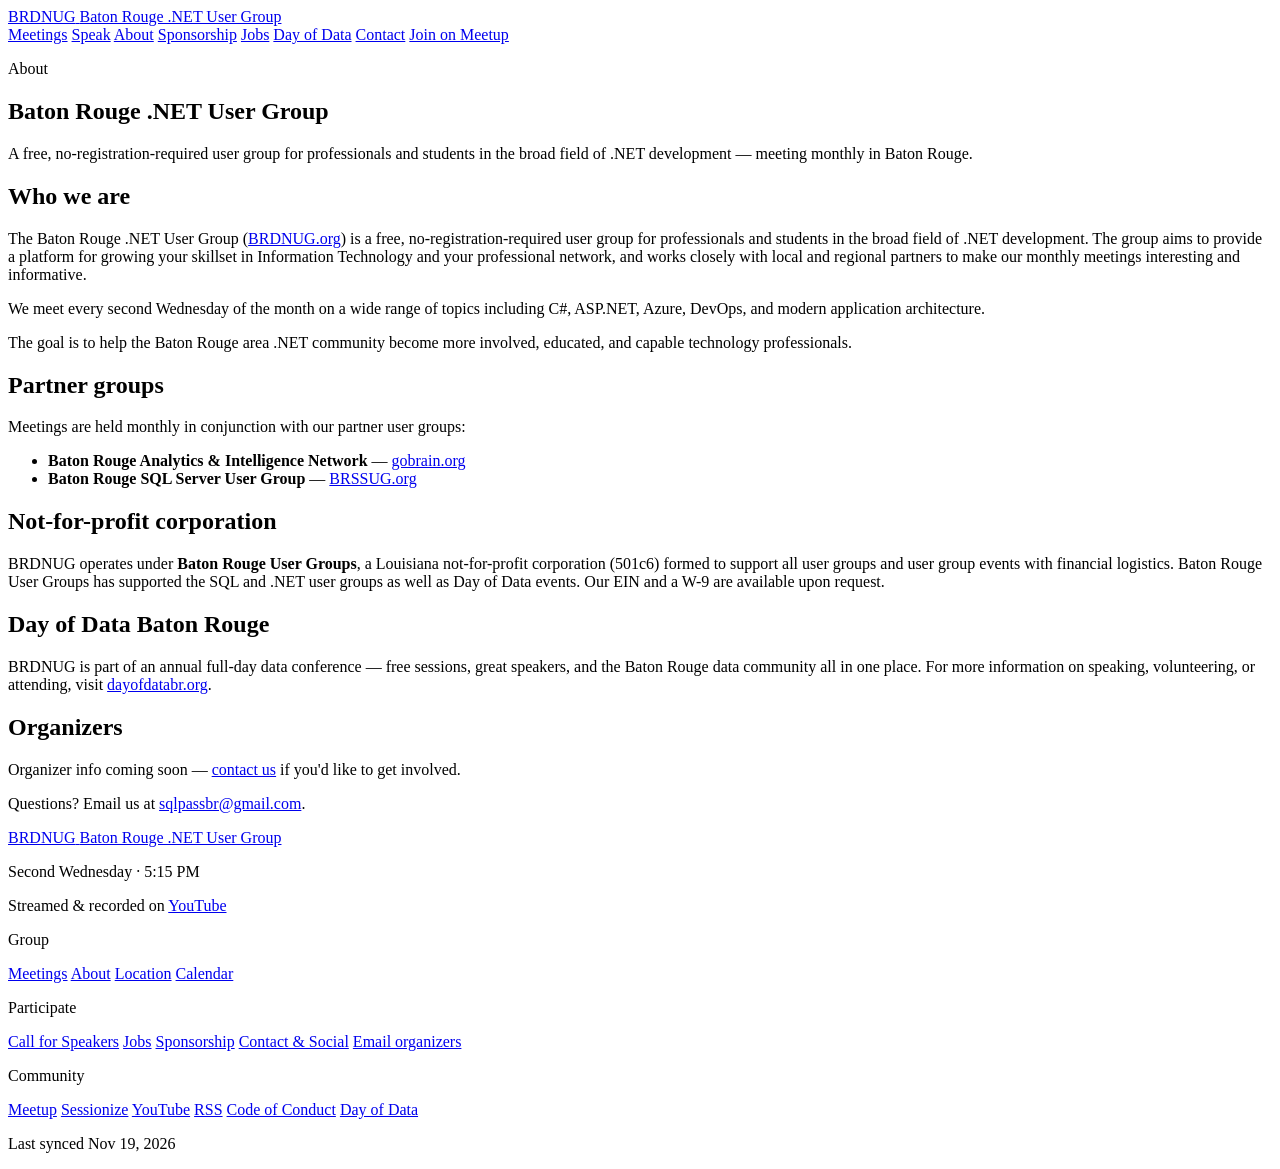
==== about/index.html @ 3384ae9b "deploy: BRUserGroups/brusergroups-site@709fa013e98aed49ff6f9547de3b718a6603e74c" ====
<!DOCTYPE html><html lang="en"> <head><meta charset="utf-8"><meta name="viewport" content="width=device-width, initial-scale=1"><meta name="description" content="BRDNUG is a free, no-registration-required user group for .NET, C#, and Azure developers in Baton Rouge, LA. We meet monthly at Jones Creek Regional Library."><title>BRDNUG | About</title><link rel="preconnect" href="https://fonts.googleapis.com"><link rel="preconnect" href="https://fonts.gstatic.com" crossorigin="anonymous"><link href="https://fonts.googleapis.com/css2?family=Fraunces:ital,opsz,wght@0,9..144,400;0,9..144,500;0,9..144,600;0,9..144,700;1,9..144,400&family=IBM+Plex+Mono:wght@400;500&family=IBM+Plex+Sans:ital,wght@0,300;0,400;0,600;0,700;1,400&display=swap" rel="stylesheet"><link rel="alternate" type="application/rss+xml" title="BRDNUG meetings" href="/brdnug-pages/rss.xml"><meta property="og:title" content="BRDNUG | About"><meta property="og:description" content="BRDNUG is a free, no-registration-required user group for .NET, C#, and Azure developers in Baton Rouge, LA. We meet monthly at Jones Creek Regional Library."><meta property="og:url" content="https://brusergroups.github.io/brdnug-pages/about/"><meta property="og:type" content="website"><meta name="twitter:card" content="summary"><link rel="stylesheet" href="/brdnug-pages/_astro/about.Bk6ZAVnI.css"></head> <body> <div class="page-shell"> <header class="site-header"> <a class="brand" href="/brdnug-pages/">  <span class="brand-abbr">BRDNUG</span> <span class="brand-full">Baton Rouge .NET User Group</span>  </a> <nav class="site-nav" aria-label="Primary"> <a href="/brdnug-pages/meetings/">Meetings</a> <a href="/brdnug-pages/call-for-speakers/">Speak</a> <a href="/brdnug-pages/about/">About</a> <a href="/brdnug-pages/sponsorship/">Sponsorship</a> <a href="/brdnug-pages/jobs/">Jobs</a> <a href="https://www.dayofdatabr.org/" target="_blank" rel="noreferrer">Day of Data</a> <a href="/brdnug-pages/contact/">Contact</a> <a class="nav-cta" href="https://www.meetup.com/baton-rouge-net-and-sql-server-user-groups/" target="_blank" rel="noreferrer">Join on Meetup</a> </nav> </header> <main>   <section class="hero"> <div class="hero-copy"> <p class="eyebrow">About</p> <h1>Baton Rouge .NET User Group</h1> <p>
A free, no-registration-required user group for professionals and students
        in the broad field of .NET development — meeting monthly in Baton Rouge.
</p> </div> </section> <section class="panel prose-panel"> <h2>Who we are</h2> <p>
The Baton Rouge .NET User Group (<a href="http://brdnug.org">BRDNUG.org</a>) is a free,
      no-registration-required user group for professionals and students in the broad field of .NET
      development. The group aims to provide a platform for growing your skillset in Information
      Technology and your professional network, and works closely with local and regional partners
      to make our monthly meetings interesting and informative.
</p> <p>
We meet every second Wednesday of the month on a wide range of topics including C#, ASP.NET,
      Azure, DevOps, and modern application architecture.
</p> <p>
The goal is to help the Baton Rouge area .NET community become more involved, educated, and
      capable technology professionals.
</p> <h2>Partner groups</h2> <p>
Meetings are held monthly in conjunction with our partner user groups:
</p> <ul> <li><strong>Baton Rouge Analytics & Intelligence Network</strong> — <a href="https://gobrain.org" target="_blank" rel="noreferrer">gobrain.org</a></li> <li><strong>Baton Rouge SQL Server User Group</strong> — <a href="http://brssug.org" target="_blank" rel="noreferrer">BRSSUG.org</a></li> </ul> <h2>Not-for-profit corporation</h2> <p>
BRDNUG operates under <strong>Baton Rouge User Groups</strong>, a Louisiana not-for-profit corporation
      (501c6) formed to support all user groups and user group events with financial logistics. Baton Rouge
      User Groups has supported the SQL and .NET user groups as well as Day of Data
      events. Our EIN and a W-9 are available upon request.
</p> <h2>Day of Data Baton Rouge</h2> <p>
BRDNUG is part of an annual full-day data conference — free sessions, great speakers, and the Baton
      Rouge data community all in one place. For more information on speaking, volunteering, or attending, visit
<a href="https://www.dayofdatabr.org/" target="_blank" rel="noreferrer">dayofdatabr.org</a>.
</p> <h2>Organizers</h2> <p>
Organizer info coming soon — <a href="mailto:sqlpassbr@gmail.com">contact us</a> if you'd like to get involved.
</p> <p>
Questions? Email us at <a href="mailto:sqlpassbr@gmail.com">sqlpassbr@gmail.com</a>.
</p> </section>   </main> <footer class="site-footer"> <div class="footer-brand"> <a class="footer-brand-link" href="/brdnug-pages/">  <span class="footer-brand-name">BRDNUG</span> <span class="footer-brand-full">Baton Rouge .NET User Group</span>  </a> <p class="footer-tagline">Second Wednesday · 5:15 PM</p> <p class="footer-tagline">Streamed &amp; recorded on <a href="https://www.youtube.com/@BRUserGroups" target="_blank" rel="noreferrer" class="footer-link">YouTube</a></p> </div> <nav class="footer-nav" aria-label="Footer"> <div class="footer-col"> <p class="footer-col-title">Group</p> <a href="/brdnug-pages/meetings/">Meetings</a> <a href="/brdnug-pages/about/">About</a> <a href="/brdnug-pages/location/">Location</a> <a href="/brdnug-pages/calendar/">Calendar</a> </div> <div class="footer-col"> <p class="footer-col-title">Participate</p> <a href="/brdnug-pages/call-for-speakers/">Call for Speakers</a> <a href="/brdnug-pages/jobs/">Jobs</a> <a href="/brdnug-pages/sponsorship/">Sponsorship</a> <a href="/brdnug-pages/contact/">Contact &amp; Social</a> <a href="mailto:sqlpassbr@gmail.com">Email organizers</a> </div> <div class="footer-col"> <p class="footer-col-title">Community</p> <a href="https://www.meetup.com/baton-rouge-net-and-sql-server-user-groups/" target="_blank" rel="noreferrer">Meetup</a> <a href="https://sessionize.com/brug" target="_blank" rel="noreferrer">Sessionize</a> <a href="https://www.youtube.com/@BRUserGroups" target="_blank" rel="noreferrer">YouTube</a> <a href="/brdnug-pages/rss.xml">RSS</a> <a href="/brdnug-pages/code-of-conduct/">Code of Conduct</a> <a href="https://www.dayofdatabr.org/" target="_blank" rel="noreferrer">Day of Data</a> </div> </nav> <p class="footer-sync">Last synced Nov 19, 2026</p> </footer> </div> </body></html>
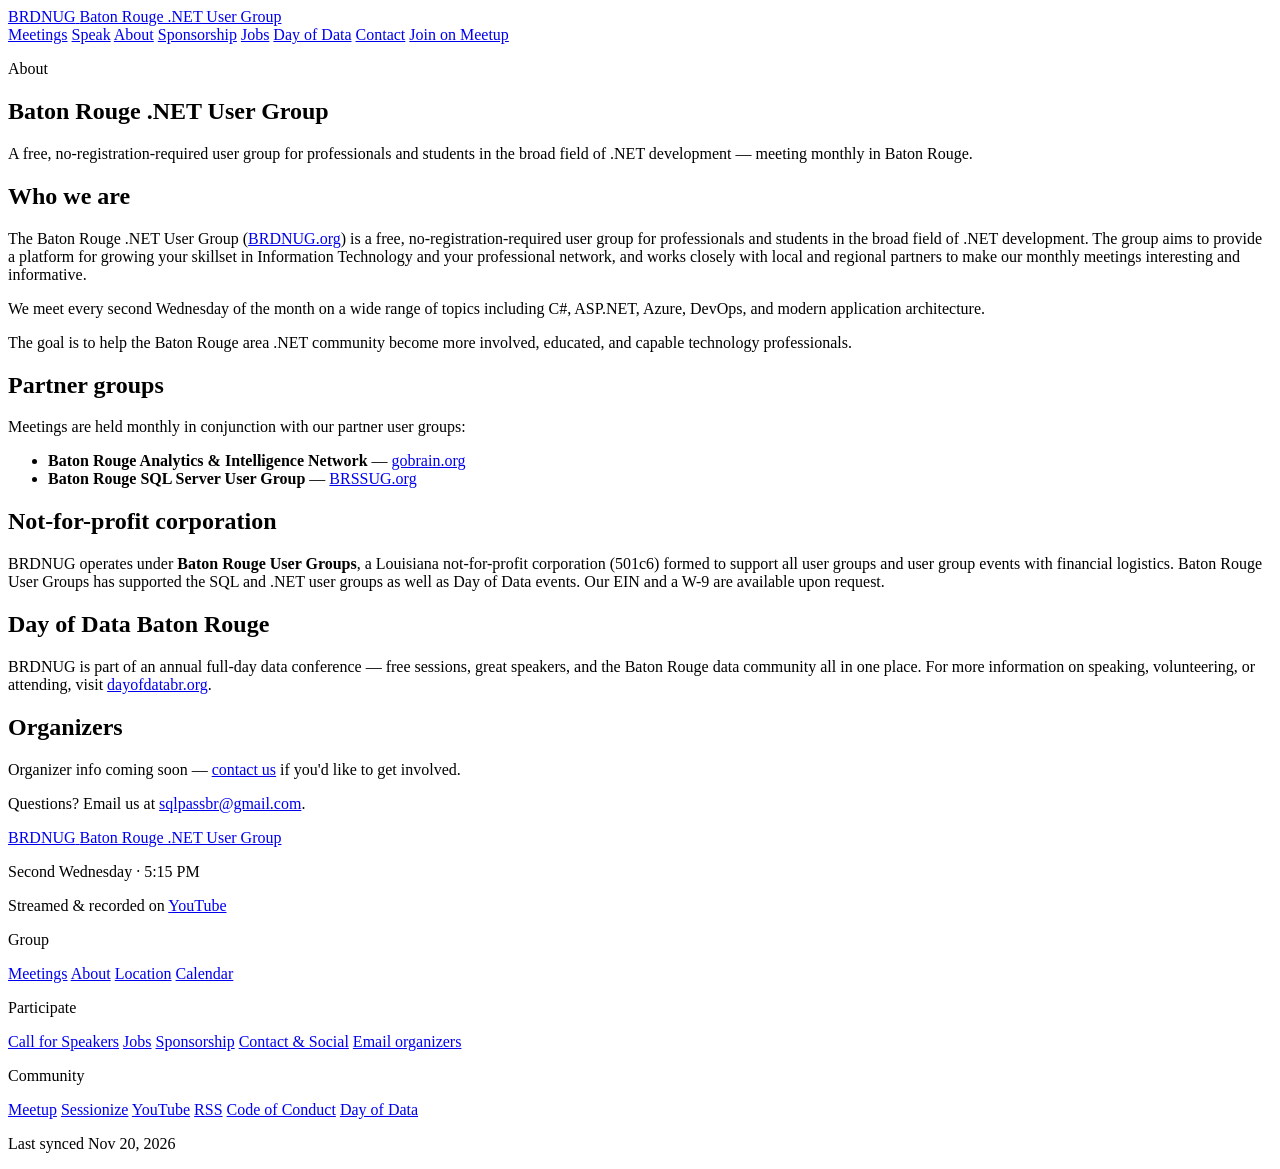
==== commit 5da64ddc: "deploy: BRUserGroups/brusergroups-site@709fa013e98aed49ff6f9547de3b718a6603e74c" ====
--- a/about/index.html
+++ b/about/index.html
@@ -28,4 +28,4 @@
 Organizer info coming soon — <a href="mailto:sqlpassbr@gmail.com">contact us</a> if you'd like to get involved.
 </p> <p>
 Questions? Email us at <a href="mailto:sqlpassbr@gmail.com">sqlpassbr@gmail.com</a>.
-</p> </section>   </main> <footer class="site-footer"> <div class="footer-brand"> <a class="footer-brand-link" href="/brdnug-pages/">  <span class="footer-brand-name">BRDNUG</span> <span class="footer-brand-full">Baton Rouge .NET User Group</span>  </a> <p class="footer-tagline">Second Wednesday · 5:15 PM</p> <p class="footer-tagline">Streamed &amp; recorded on <a href="https://www.youtube.com/@BRUserGroups" target="_blank" rel="noreferrer" class="footer-link">YouTube</a></p> </div> <nav class="footer-nav" aria-label="Footer"> <div class="footer-col"> <p class="footer-col-title">Group</p> <a href="/brdnug-pages/meetings/">Meetings</a> <a href="/brdnug-pages/about/">About</a> <a href="/brdnug-pages/location/">Location</a> <a href="/brdnug-pages/calendar/">Calendar</a> </div> <div class="footer-col"> <p class="footer-col-title">Participate</p> <a href="/brdnug-pages/call-for-speakers/">Call for Speakers</a> <a href="/brdnug-pages/jobs/">Jobs</a> <a href="/brdnug-pages/sponsorship/">Sponsorship</a> <a href="/brdnug-pages/contact/">Contact &amp; Social</a> <a href="mailto:sqlpassbr@gmail.com">Email organizers</a> </div> <div class="footer-col"> <p class="footer-col-title">Community</p> <a href="https://www.meetup.com/baton-rouge-net-and-sql-server-user-groups/" target="_blank" rel="noreferrer">Meetup</a> <a href="https://sessionize.com/brug" target="_blank" rel="noreferrer">Sessionize</a> <a href="https://www.youtube.com/@BRUserGroups" target="_blank" rel="noreferrer">YouTube</a> <a href="/brdnug-pages/rss.xml">RSS</a> <a href="/brdnug-pages/code-of-conduct/">Code of Conduct</a> <a href="https://www.dayofdatabr.org/" target="_blank" rel="noreferrer">Day of Data</a> </div> </nav> <p class="footer-sync">Last synced Nov 19, 2026</p> </footer> </div> </body></html>+</p> </section>   </main> <footer class="site-footer"> <div class="footer-brand"> <a class="footer-brand-link" href="/brdnug-pages/">  <span class="footer-brand-name">BRDNUG</span> <span class="footer-brand-full">Baton Rouge .NET User Group</span>  </a> <p class="footer-tagline">Second Wednesday · 5:15 PM</p> <p class="footer-tagline">Streamed &amp; recorded on <a href="https://www.youtube.com/@BRUserGroups" target="_blank" rel="noreferrer" class="footer-link">YouTube</a></p> </div> <nav class="footer-nav" aria-label="Footer"> <div class="footer-col"> <p class="footer-col-title">Group</p> <a href="/brdnug-pages/meetings/">Meetings</a> <a href="/brdnug-pages/about/">About</a> <a href="/brdnug-pages/location/">Location</a> <a href="/brdnug-pages/calendar/">Calendar</a> </div> <div class="footer-col"> <p class="footer-col-title">Participate</p> <a href="/brdnug-pages/call-for-speakers/">Call for Speakers</a> <a href="/brdnug-pages/jobs/">Jobs</a> <a href="/brdnug-pages/sponsorship/">Sponsorship</a> <a href="/brdnug-pages/contact/">Contact &amp; Social</a> <a href="mailto:sqlpassbr@gmail.com">Email organizers</a> </div> <div class="footer-col"> <p class="footer-col-title">Community</p> <a href="https://www.meetup.com/baton-rouge-net-and-sql-server-user-groups/" target="_blank" rel="noreferrer">Meetup</a> <a href="https://sessionize.com/brug" target="_blank" rel="noreferrer">Sessionize</a> <a href="https://www.youtube.com/@BRUserGroups" target="_blank" rel="noreferrer">YouTube</a> <a href="/brdnug-pages/rss.xml">RSS</a> <a href="/brdnug-pages/code-of-conduct/">Code of Conduct</a> <a href="https://www.dayofdatabr.org/" target="_blank" rel="noreferrer">Day of Data</a> </div> </nav> <p class="footer-sync">Last synced Nov 20, 2026</p> </footer> </div> </body></html>
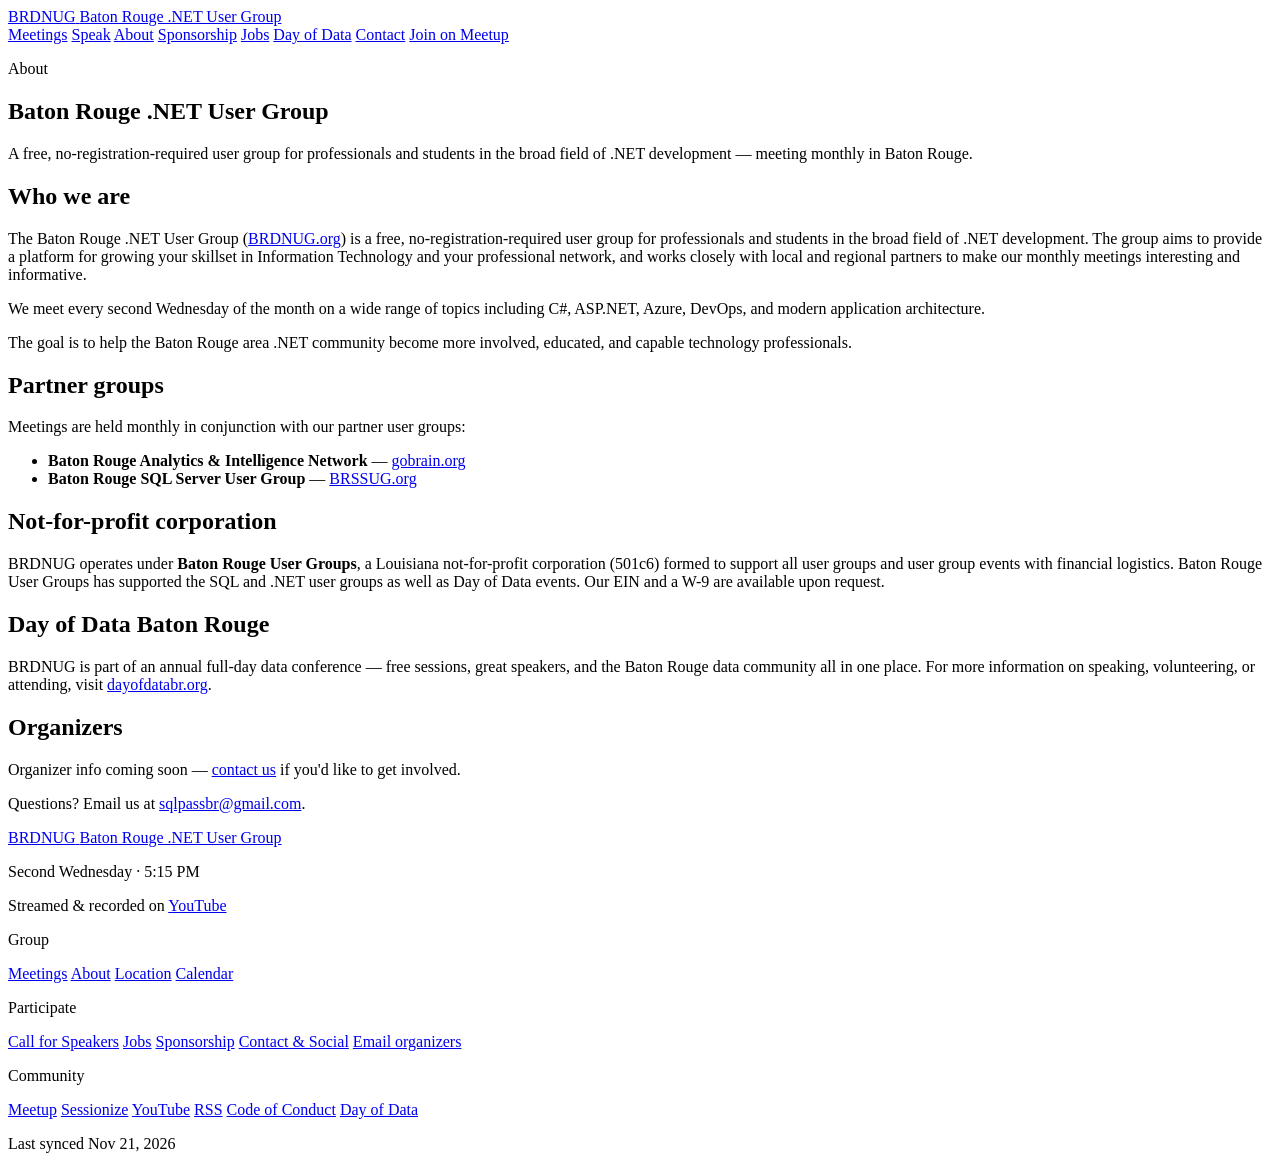
==== commit a2ca6f06: "deploy: BRUserGroups/brusergroups-site@709fa013e98aed49ff6f9547de3b718a6603e74c" ====
--- a/about/index.html
+++ b/about/index.html
@@ -28,4 +28,4 @@
 Organizer info coming soon — <a href="mailto:sqlpassbr@gmail.com">contact us</a> if you'd like to get involved.
 </p> <p>
 Questions? Email us at <a href="mailto:sqlpassbr@gmail.com">sqlpassbr@gmail.com</a>.
-</p> </section>   </main> <footer class="site-footer"> <div class="footer-brand"> <a class="footer-brand-link" href="/brdnug-pages/">  <span class="footer-brand-name">BRDNUG</span> <span class="footer-brand-full">Baton Rouge .NET User Group</span>  </a> <p class="footer-tagline">Second Wednesday · 5:15 PM</p> <p class="footer-tagline">Streamed &amp; recorded on <a href="https://www.youtube.com/@BRUserGroups" target="_blank" rel="noreferrer" class="footer-link">YouTube</a></p> </div> <nav class="footer-nav" aria-label="Footer"> <div class="footer-col"> <p class="footer-col-title">Group</p> <a href="/brdnug-pages/meetings/">Meetings</a> <a href="/brdnug-pages/about/">About</a> <a href="/brdnug-pages/location/">Location</a> <a href="/brdnug-pages/calendar/">Calendar</a> </div> <div class="footer-col"> <p class="footer-col-title">Participate</p> <a href="/brdnug-pages/call-for-speakers/">Call for Speakers</a> <a href="/brdnug-pages/jobs/">Jobs</a> <a href="/brdnug-pages/sponsorship/">Sponsorship</a> <a href="/brdnug-pages/contact/">Contact &amp; Social</a> <a href="mailto:sqlpassbr@gmail.com">Email organizers</a> </div> <div class="footer-col"> <p class="footer-col-title">Community</p> <a href="https://www.meetup.com/baton-rouge-net-and-sql-server-user-groups/" target="_blank" rel="noreferrer">Meetup</a> <a href="https://sessionize.com/brug" target="_blank" rel="noreferrer">Sessionize</a> <a href="https://www.youtube.com/@BRUserGroups" target="_blank" rel="noreferrer">YouTube</a> <a href="/brdnug-pages/rss.xml">RSS</a> <a href="/brdnug-pages/code-of-conduct/">Code of Conduct</a> <a href="https://www.dayofdatabr.org/" target="_blank" rel="noreferrer">Day of Data</a> </div> </nav> <p class="footer-sync">Last synced Nov 20, 2026</p> </footer> </div> </body></html>+</p> </section>   </main> <footer class="site-footer"> <div class="footer-brand"> <a class="footer-brand-link" href="/brdnug-pages/">  <span class="footer-brand-name">BRDNUG</span> <span class="footer-brand-full">Baton Rouge .NET User Group</span>  </a> <p class="footer-tagline">Second Wednesday · 5:15 PM</p> <p class="footer-tagline">Streamed &amp; recorded on <a href="https://www.youtube.com/@BRUserGroups" target="_blank" rel="noreferrer" class="footer-link">YouTube</a></p> </div> <nav class="footer-nav" aria-label="Footer"> <div class="footer-col"> <p class="footer-col-title">Group</p> <a href="/brdnug-pages/meetings/">Meetings</a> <a href="/brdnug-pages/about/">About</a> <a href="/brdnug-pages/location/">Location</a> <a href="/brdnug-pages/calendar/">Calendar</a> </div> <div class="footer-col"> <p class="footer-col-title">Participate</p> <a href="/brdnug-pages/call-for-speakers/">Call for Speakers</a> <a href="/brdnug-pages/jobs/">Jobs</a> <a href="/brdnug-pages/sponsorship/">Sponsorship</a> <a href="/brdnug-pages/contact/">Contact &amp; Social</a> <a href="mailto:sqlpassbr@gmail.com">Email organizers</a> </div> <div class="footer-col"> <p class="footer-col-title">Community</p> <a href="https://www.meetup.com/baton-rouge-net-and-sql-server-user-groups/" target="_blank" rel="noreferrer">Meetup</a> <a href="https://sessionize.com/brug" target="_blank" rel="noreferrer">Sessionize</a> <a href="https://www.youtube.com/@BRUserGroups" target="_blank" rel="noreferrer">YouTube</a> <a href="/brdnug-pages/rss.xml">RSS</a> <a href="/brdnug-pages/code-of-conduct/">Code of Conduct</a> <a href="https://www.dayofdatabr.org/" target="_blank" rel="noreferrer">Day of Data</a> </div> </nav> <p class="footer-sync">Last synced Nov 21, 2026</p> </footer> </div> </body></html>
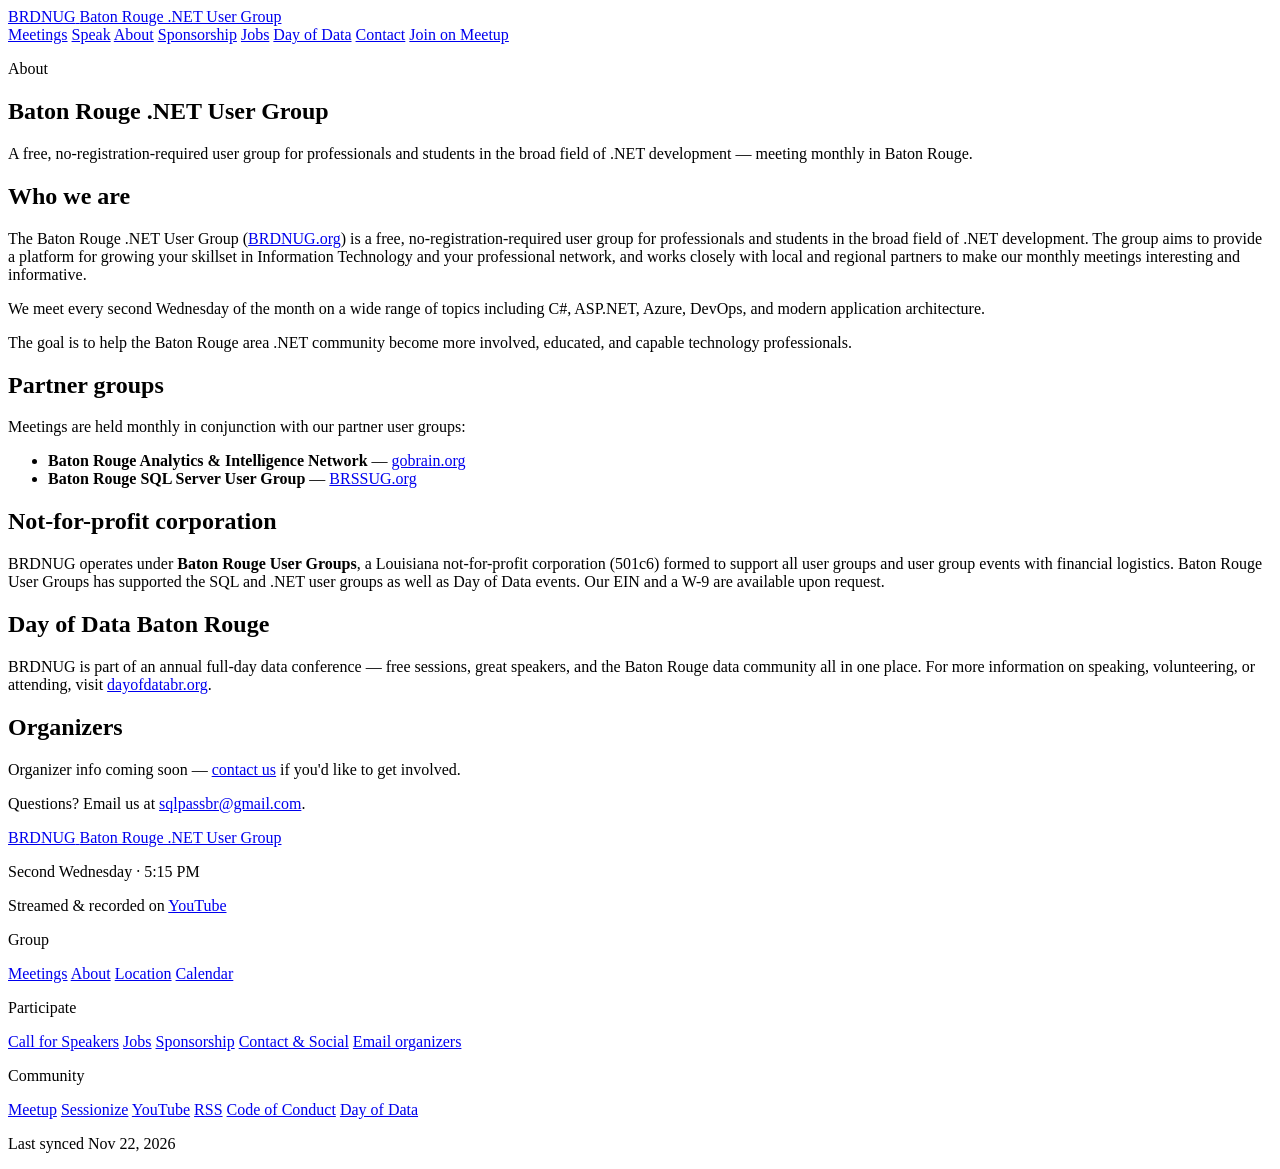
==== commit d15644ba: "deploy: BRUserGroups/brusergroups-site@709fa013e98aed49ff6f9547de3b718a6603e74c" ====
--- a/about/index.html
+++ b/about/index.html
@@ -28,4 +28,4 @@
 Organizer info coming soon — <a href="mailto:sqlpassbr@gmail.com">contact us</a> if you'd like to get involved.
 </p> <p>
 Questions? Email us at <a href="mailto:sqlpassbr@gmail.com">sqlpassbr@gmail.com</a>.
-</p> </section>   </main> <footer class="site-footer"> <div class="footer-brand"> <a class="footer-brand-link" href="/brdnug-pages/">  <span class="footer-brand-name">BRDNUG</span> <span class="footer-brand-full">Baton Rouge .NET User Group</span>  </a> <p class="footer-tagline">Second Wednesday · 5:15 PM</p> <p class="footer-tagline">Streamed &amp; recorded on <a href="https://www.youtube.com/@BRUserGroups" target="_blank" rel="noreferrer" class="footer-link">YouTube</a></p> </div> <nav class="footer-nav" aria-label="Footer"> <div class="footer-col"> <p class="footer-col-title">Group</p> <a href="/brdnug-pages/meetings/">Meetings</a> <a href="/brdnug-pages/about/">About</a> <a href="/brdnug-pages/location/">Location</a> <a href="/brdnug-pages/calendar/">Calendar</a> </div> <div class="footer-col"> <p class="footer-col-title">Participate</p> <a href="/brdnug-pages/call-for-speakers/">Call for Speakers</a> <a href="/brdnug-pages/jobs/">Jobs</a> <a href="/brdnug-pages/sponsorship/">Sponsorship</a> <a href="/brdnug-pages/contact/">Contact &amp; Social</a> <a href="mailto:sqlpassbr@gmail.com">Email organizers</a> </div> <div class="footer-col"> <p class="footer-col-title">Community</p> <a href="https://www.meetup.com/baton-rouge-net-and-sql-server-user-groups/" target="_blank" rel="noreferrer">Meetup</a> <a href="https://sessionize.com/brug" target="_blank" rel="noreferrer">Sessionize</a> <a href="https://www.youtube.com/@BRUserGroups" target="_blank" rel="noreferrer">YouTube</a> <a href="/brdnug-pages/rss.xml">RSS</a> <a href="/brdnug-pages/code-of-conduct/">Code of Conduct</a> <a href="https://www.dayofdatabr.org/" target="_blank" rel="noreferrer">Day of Data</a> </div> </nav> <p class="footer-sync">Last synced Nov 21, 2026</p> </footer> </div> </body></html>+</p> </section>   </main> <footer class="site-footer"> <div class="footer-brand"> <a class="footer-brand-link" href="/brdnug-pages/">  <span class="footer-brand-name">BRDNUG</span> <span class="footer-brand-full">Baton Rouge .NET User Group</span>  </a> <p class="footer-tagline">Second Wednesday · 5:15 PM</p> <p class="footer-tagline">Streamed &amp; recorded on <a href="https://www.youtube.com/@BRUserGroups" target="_blank" rel="noreferrer" class="footer-link">YouTube</a></p> </div> <nav class="footer-nav" aria-label="Footer"> <div class="footer-col"> <p class="footer-col-title">Group</p> <a href="/brdnug-pages/meetings/">Meetings</a> <a href="/brdnug-pages/about/">About</a> <a href="/brdnug-pages/location/">Location</a> <a href="/brdnug-pages/calendar/">Calendar</a> </div> <div class="footer-col"> <p class="footer-col-title">Participate</p> <a href="/brdnug-pages/call-for-speakers/">Call for Speakers</a> <a href="/brdnug-pages/jobs/">Jobs</a> <a href="/brdnug-pages/sponsorship/">Sponsorship</a> <a href="/brdnug-pages/contact/">Contact &amp; Social</a> <a href="mailto:sqlpassbr@gmail.com">Email organizers</a> </div> <div class="footer-col"> <p class="footer-col-title">Community</p> <a href="https://www.meetup.com/baton-rouge-net-and-sql-server-user-groups/" target="_blank" rel="noreferrer">Meetup</a> <a href="https://sessionize.com/brug" target="_blank" rel="noreferrer">Sessionize</a> <a href="https://www.youtube.com/@BRUserGroups" target="_blank" rel="noreferrer">YouTube</a> <a href="/brdnug-pages/rss.xml">RSS</a> <a href="/brdnug-pages/code-of-conduct/">Code of Conduct</a> <a href="https://www.dayofdatabr.org/" target="_blank" rel="noreferrer">Day of Data</a> </div> </nav> <p class="footer-sync">Last synced Nov 22, 2026</p> </footer> </div> </body></html>
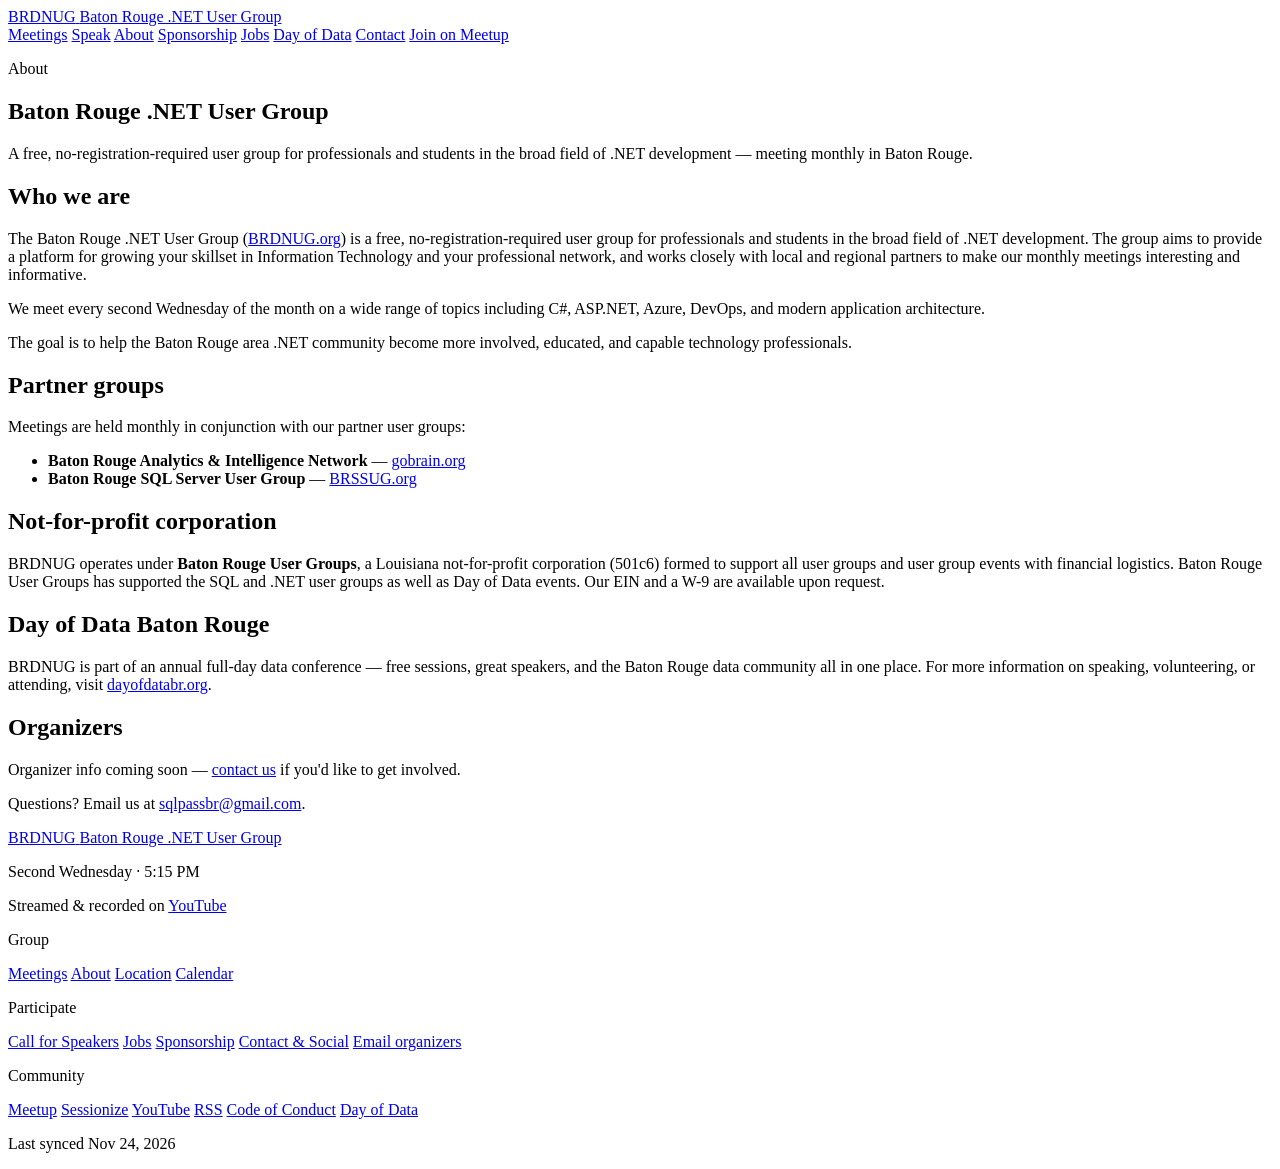
==== commit 47f2063c: "deploy: BRUserGroups/brusergroups-site@709fa013e98aed49ff6f9547de3b718a6603e74c" ====
--- a/about/index.html
+++ b/about/index.html
@@ -28,4 +28,4 @@
 Organizer info coming soon — <a href="mailto:sqlpassbr@gmail.com">contact us</a> if you'd like to get involved.
 </p> <p>
 Questions? Email us at <a href="mailto:sqlpassbr@gmail.com">sqlpassbr@gmail.com</a>.
-</p> </section>   </main> <footer class="site-footer"> <div class="footer-brand"> <a class="footer-brand-link" href="/brdnug-pages/">  <span class="footer-brand-name">BRDNUG</span> <span class="footer-brand-full">Baton Rouge .NET User Group</span>  </a> <p class="footer-tagline">Second Wednesday · 5:15 PM</p> <p class="footer-tagline">Streamed &amp; recorded on <a href="https://www.youtube.com/@BRUserGroups" target="_blank" rel="noreferrer" class="footer-link">YouTube</a></p> </div> <nav class="footer-nav" aria-label="Footer"> <div class="footer-col"> <p class="footer-col-title">Group</p> <a href="/brdnug-pages/meetings/">Meetings</a> <a href="/brdnug-pages/about/">About</a> <a href="/brdnug-pages/location/">Location</a> <a href="/brdnug-pages/calendar/">Calendar</a> </div> <div class="footer-col"> <p class="footer-col-title">Participate</p> <a href="/brdnug-pages/call-for-speakers/">Call for Speakers</a> <a href="/brdnug-pages/jobs/">Jobs</a> <a href="/brdnug-pages/sponsorship/">Sponsorship</a> <a href="/brdnug-pages/contact/">Contact &amp; Social</a> <a href="mailto:sqlpassbr@gmail.com">Email organizers</a> </div> <div class="footer-col"> <p class="footer-col-title">Community</p> <a href="https://www.meetup.com/baton-rouge-net-and-sql-server-user-groups/" target="_blank" rel="noreferrer">Meetup</a> <a href="https://sessionize.com/brug" target="_blank" rel="noreferrer">Sessionize</a> <a href="https://www.youtube.com/@BRUserGroups" target="_blank" rel="noreferrer">YouTube</a> <a href="/brdnug-pages/rss.xml">RSS</a> <a href="/brdnug-pages/code-of-conduct/">Code of Conduct</a> <a href="https://www.dayofdatabr.org/" target="_blank" rel="noreferrer">Day of Data</a> </div> </nav> <p class="footer-sync">Last synced Nov 22, 2026</p> </footer> </div> </body></html>+</p> </section>   </main> <footer class="site-footer"> <div class="footer-brand"> <a class="footer-brand-link" href="/brdnug-pages/">  <span class="footer-brand-name">BRDNUG</span> <span class="footer-brand-full">Baton Rouge .NET User Group</span>  </a> <p class="footer-tagline">Second Wednesday · 5:15 PM</p> <p class="footer-tagline">Streamed &amp; recorded on <a href="https://www.youtube.com/@BRUserGroups" target="_blank" rel="noreferrer" class="footer-link">YouTube</a></p> </div> <nav class="footer-nav" aria-label="Footer"> <div class="footer-col"> <p class="footer-col-title">Group</p> <a href="/brdnug-pages/meetings/">Meetings</a> <a href="/brdnug-pages/about/">About</a> <a href="/brdnug-pages/location/">Location</a> <a href="/brdnug-pages/calendar/">Calendar</a> </div> <div class="footer-col"> <p class="footer-col-title">Participate</p> <a href="/brdnug-pages/call-for-speakers/">Call for Speakers</a> <a href="/brdnug-pages/jobs/">Jobs</a> <a href="/brdnug-pages/sponsorship/">Sponsorship</a> <a href="/brdnug-pages/contact/">Contact &amp; Social</a> <a href="mailto:sqlpassbr@gmail.com">Email organizers</a> </div> <div class="footer-col"> <p class="footer-col-title">Community</p> <a href="https://www.meetup.com/baton-rouge-net-and-sql-server-user-groups/" target="_blank" rel="noreferrer">Meetup</a> <a href="https://sessionize.com/brug" target="_blank" rel="noreferrer">Sessionize</a> <a href="https://www.youtube.com/@BRUserGroups" target="_blank" rel="noreferrer">YouTube</a> <a href="/brdnug-pages/rss.xml">RSS</a> <a href="/brdnug-pages/code-of-conduct/">Code of Conduct</a> <a href="https://www.dayofdatabr.org/" target="_blank" rel="noreferrer">Day of Data</a> </div> </nav> <p class="footer-sync">Last synced Nov 24, 2026</p> </footer> </div> </body></html>
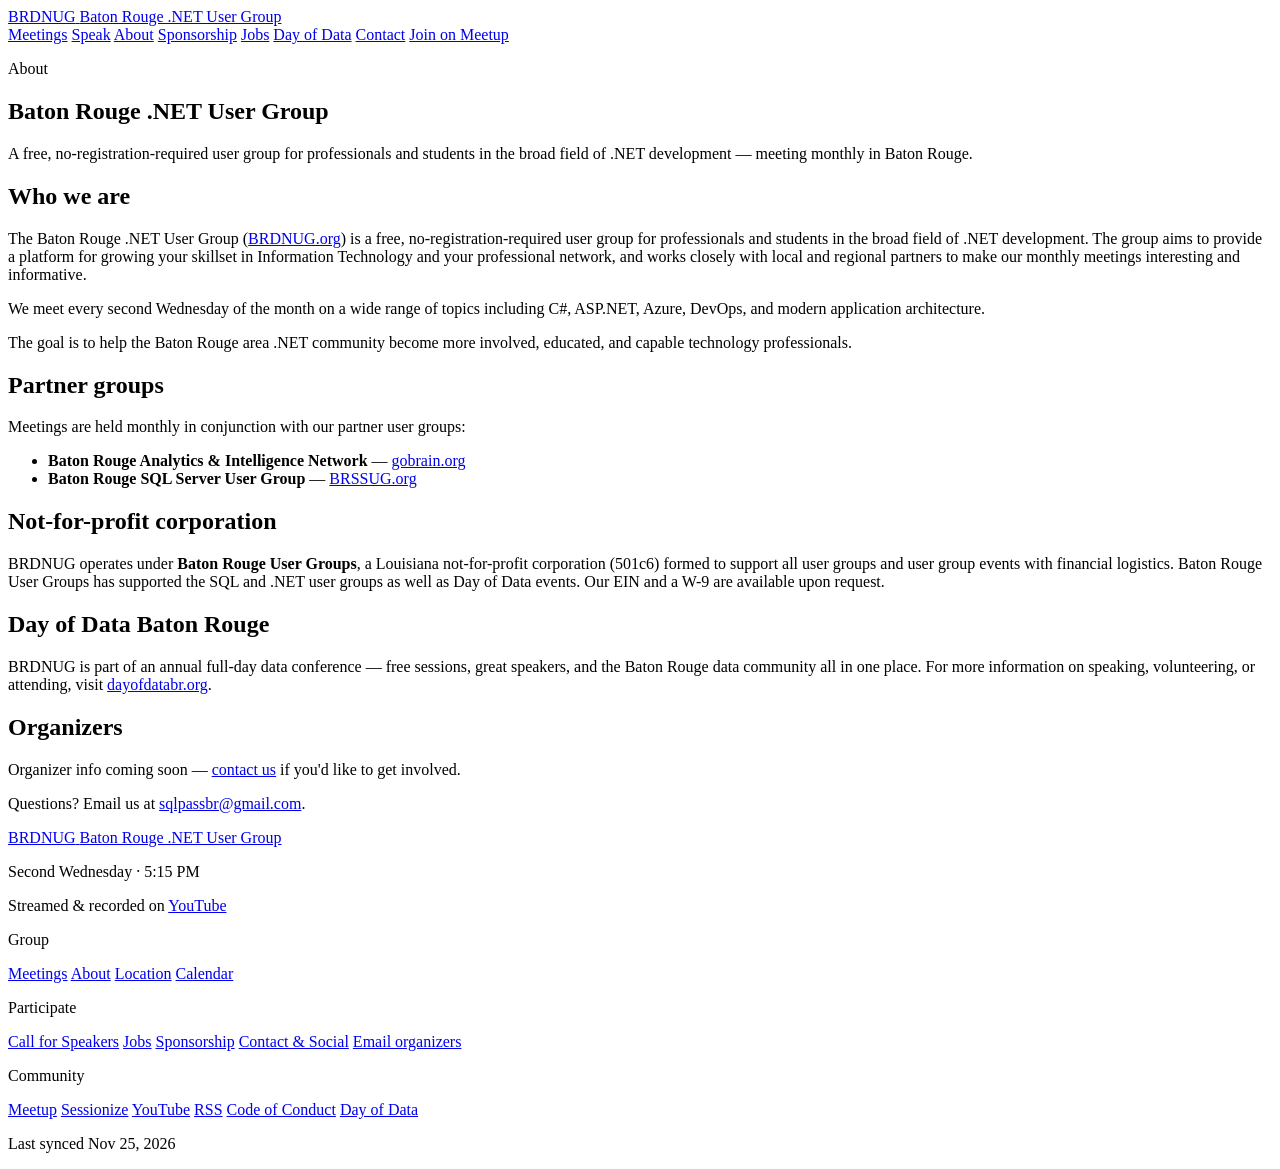
==== commit 27f2ec25: "deploy: BRUserGroups/brusergroups-site@709fa013e98aed49ff6f9547de3b718a6603e74c" ====
--- a/about/index.html
+++ b/about/index.html
@@ -28,4 +28,4 @@
 Organizer info coming soon — <a href="mailto:sqlpassbr@gmail.com">contact us</a> if you'd like to get involved.
 </p> <p>
 Questions? Email us at <a href="mailto:sqlpassbr@gmail.com">sqlpassbr@gmail.com</a>.
-</p> </section>   </main> <footer class="site-footer"> <div class="footer-brand"> <a class="footer-brand-link" href="/brdnug-pages/">  <span class="footer-brand-name">BRDNUG</span> <span class="footer-brand-full">Baton Rouge .NET User Group</span>  </a> <p class="footer-tagline">Second Wednesday · 5:15 PM</p> <p class="footer-tagline">Streamed &amp; recorded on <a href="https://www.youtube.com/@BRUserGroups" target="_blank" rel="noreferrer" class="footer-link">YouTube</a></p> </div> <nav class="footer-nav" aria-label="Footer"> <div class="footer-col"> <p class="footer-col-title">Group</p> <a href="/brdnug-pages/meetings/">Meetings</a> <a href="/brdnug-pages/about/">About</a> <a href="/brdnug-pages/location/">Location</a> <a href="/brdnug-pages/calendar/">Calendar</a> </div> <div class="footer-col"> <p class="footer-col-title">Participate</p> <a href="/brdnug-pages/call-for-speakers/">Call for Speakers</a> <a href="/brdnug-pages/jobs/">Jobs</a> <a href="/brdnug-pages/sponsorship/">Sponsorship</a> <a href="/brdnug-pages/contact/">Contact &amp; Social</a> <a href="mailto:sqlpassbr@gmail.com">Email organizers</a> </div> <div class="footer-col"> <p class="footer-col-title">Community</p> <a href="https://www.meetup.com/baton-rouge-net-and-sql-server-user-groups/" target="_blank" rel="noreferrer">Meetup</a> <a href="https://sessionize.com/brug" target="_blank" rel="noreferrer">Sessionize</a> <a href="https://www.youtube.com/@BRUserGroups" target="_blank" rel="noreferrer">YouTube</a> <a href="/brdnug-pages/rss.xml">RSS</a> <a href="/brdnug-pages/code-of-conduct/">Code of Conduct</a> <a href="https://www.dayofdatabr.org/" target="_blank" rel="noreferrer">Day of Data</a> </div> </nav> <p class="footer-sync">Last synced Nov 24, 2026</p> </footer> </div> </body></html>+</p> </section>   </main> <footer class="site-footer"> <div class="footer-brand"> <a class="footer-brand-link" href="/brdnug-pages/">  <span class="footer-brand-name">BRDNUG</span> <span class="footer-brand-full">Baton Rouge .NET User Group</span>  </a> <p class="footer-tagline">Second Wednesday · 5:15 PM</p> <p class="footer-tagline">Streamed &amp; recorded on <a href="https://www.youtube.com/@BRUserGroups" target="_blank" rel="noreferrer" class="footer-link">YouTube</a></p> </div> <nav class="footer-nav" aria-label="Footer"> <div class="footer-col"> <p class="footer-col-title">Group</p> <a href="/brdnug-pages/meetings/">Meetings</a> <a href="/brdnug-pages/about/">About</a> <a href="/brdnug-pages/location/">Location</a> <a href="/brdnug-pages/calendar/">Calendar</a> </div> <div class="footer-col"> <p class="footer-col-title">Participate</p> <a href="/brdnug-pages/call-for-speakers/">Call for Speakers</a> <a href="/brdnug-pages/jobs/">Jobs</a> <a href="/brdnug-pages/sponsorship/">Sponsorship</a> <a href="/brdnug-pages/contact/">Contact &amp; Social</a> <a href="mailto:sqlpassbr@gmail.com">Email organizers</a> </div> <div class="footer-col"> <p class="footer-col-title">Community</p> <a href="https://www.meetup.com/baton-rouge-net-and-sql-server-user-groups/" target="_blank" rel="noreferrer">Meetup</a> <a href="https://sessionize.com/brug" target="_blank" rel="noreferrer">Sessionize</a> <a href="https://www.youtube.com/@BRUserGroups" target="_blank" rel="noreferrer">YouTube</a> <a href="/brdnug-pages/rss.xml">RSS</a> <a href="/brdnug-pages/code-of-conduct/">Code of Conduct</a> <a href="https://www.dayofdatabr.org/" target="_blank" rel="noreferrer">Day of Data</a> </div> </nav> <p class="footer-sync">Last synced Nov 25, 2026</p> </footer> </div> </body></html>
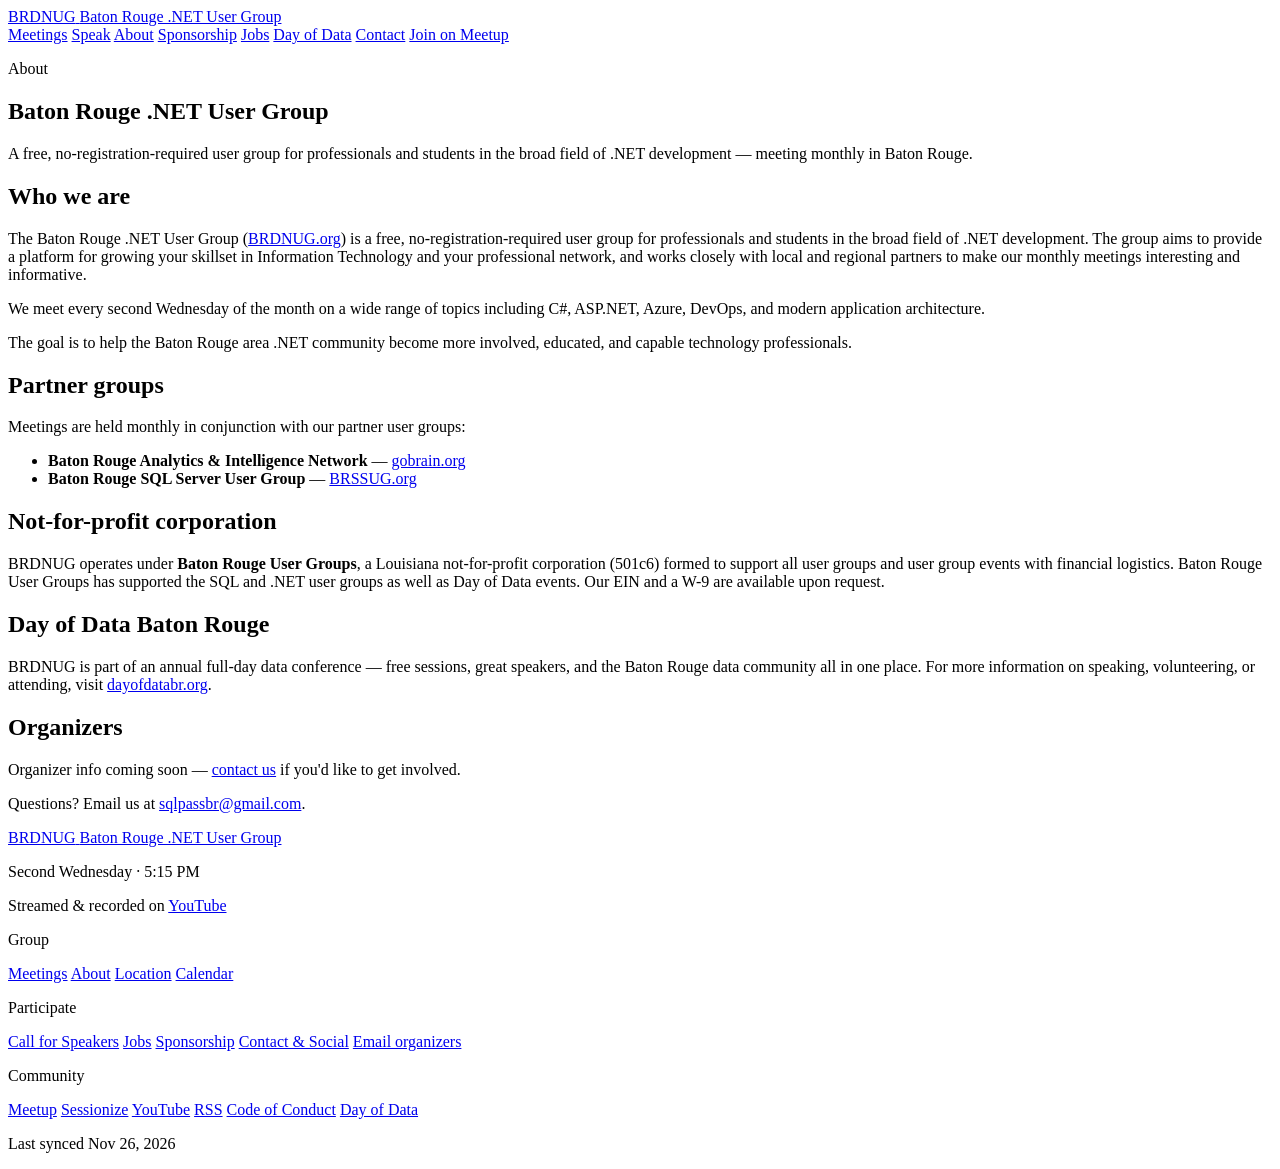
==== commit 16421dd3: "deploy: BRUserGroups/brusergroups-site@709fa013e98aed49ff6f9547de3b718a6603e74c" ====
--- a/about/index.html
+++ b/about/index.html
@@ -28,4 +28,4 @@
 Organizer info coming soon — <a href="mailto:sqlpassbr@gmail.com">contact us</a> if you'd like to get involved.
 </p> <p>
 Questions? Email us at <a href="mailto:sqlpassbr@gmail.com">sqlpassbr@gmail.com</a>.
-</p> </section>   </main> <footer class="site-footer"> <div class="footer-brand"> <a class="footer-brand-link" href="/brdnug-pages/">  <span class="footer-brand-name">BRDNUG</span> <span class="footer-brand-full">Baton Rouge .NET User Group</span>  </a> <p class="footer-tagline">Second Wednesday · 5:15 PM</p> <p class="footer-tagline">Streamed &amp; recorded on <a href="https://www.youtube.com/@BRUserGroups" target="_blank" rel="noreferrer" class="footer-link">YouTube</a></p> </div> <nav class="footer-nav" aria-label="Footer"> <div class="footer-col"> <p class="footer-col-title">Group</p> <a href="/brdnug-pages/meetings/">Meetings</a> <a href="/brdnug-pages/about/">About</a> <a href="/brdnug-pages/location/">Location</a> <a href="/brdnug-pages/calendar/">Calendar</a> </div> <div class="footer-col"> <p class="footer-col-title">Participate</p> <a href="/brdnug-pages/call-for-speakers/">Call for Speakers</a> <a href="/brdnug-pages/jobs/">Jobs</a> <a href="/brdnug-pages/sponsorship/">Sponsorship</a> <a href="/brdnug-pages/contact/">Contact &amp; Social</a> <a href="mailto:sqlpassbr@gmail.com">Email organizers</a> </div> <div class="footer-col"> <p class="footer-col-title">Community</p> <a href="https://www.meetup.com/baton-rouge-net-and-sql-server-user-groups/" target="_blank" rel="noreferrer">Meetup</a> <a href="https://sessionize.com/brug" target="_blank" rel="noreferrer">Sessionize</a> <a href="https://www.youtube.com/@BRUserGroups" target="_blank" rel="noreferrer">YouTube</a> <a href="/brdnug-pages/rss.xml">RSS</a> <a href="/brdnug-pages/code-of-conduct/">Code of Conduct</a> <a href="https://www.dayofdatabr.org/" target="_blank" rel="noreferrer">Day of Data</a> </div> </nav> <p class="footer-sync">Last synced Nov 25, 2026</p> </footer> </div> </body></html>+</p> </section>   </main> <footer class="site-footer"> <div class="footer-brand"> <a class="footer-brand-link" href="/brdnug-pages/">  <span class="footer-brand-name">BRDNUG</span> <span class="footer-brand-full">Baton Rouge .NET User Group</span>  </a> <p class="footer-tagline">Second Wednesday · 5:15 PM</p> <p class="footer-tagline">Streamed &amp; recorded on <a href="https://www.youtube.com/@BRUserGroups" target="_blank" rel="noreferrer" class="footer-link">YouTube</a></p> </div> <nav class="footer-nav" aria-label="Footer"> <div class="footer-col"> <p class="footer-col-title">Group</p> <a href="/brdnug-pages/meetings/">Meetings</a> <a href="/brdnug-pages/about/">About</a> <a href="/brdnug-pages/location/">Location</a> <a href="/brdnug-pages/calendar/">Calendar</a> </div> <div class="footer-col"> <p class="footer-col-title">Participate</p> <a href="/brdnug-pages/call-for-speakers/">Call for Speakers</a> <a href="/brdnug-pages/jobs/">Jobs</a> <a href="/brdnug-pages/sponsorship/">Sponsorship</a> <a href="/brdnug-pages/contact/">Contact &amp; Social</a> <a href="mailto:sqlpassbr@gmail.com">Email organizers</a> </div> <div class="footer-col"> <p class="footer-col-title">Community</p> <a href="https://www.meetup.com/baton-rouge-net-and-sql-server-user-groups/" target="_blank" rel="noreferrer">Meetup</a> <a href="https://sessionize.com/brug" target="_blank" rel="noreferrer">Sessionize</a> <a href="https://www.youtube.com/@BRUserGroups" target="_blank" rel="noreferrer">YouTube</a> <a href="/brdnug-pages/rss.xml">RSS</a> <a href="/brdnug-pages/code-of-conduct/">Code of Conduct</a> <a href="https://www.dayofdatabr.org/" target="_blank" rel="noreferrer">Day of Data</a> </div> </nav> <p class="footer-sync">Last synced Nov 26, 2026</p> </footer> </div> </body></html>
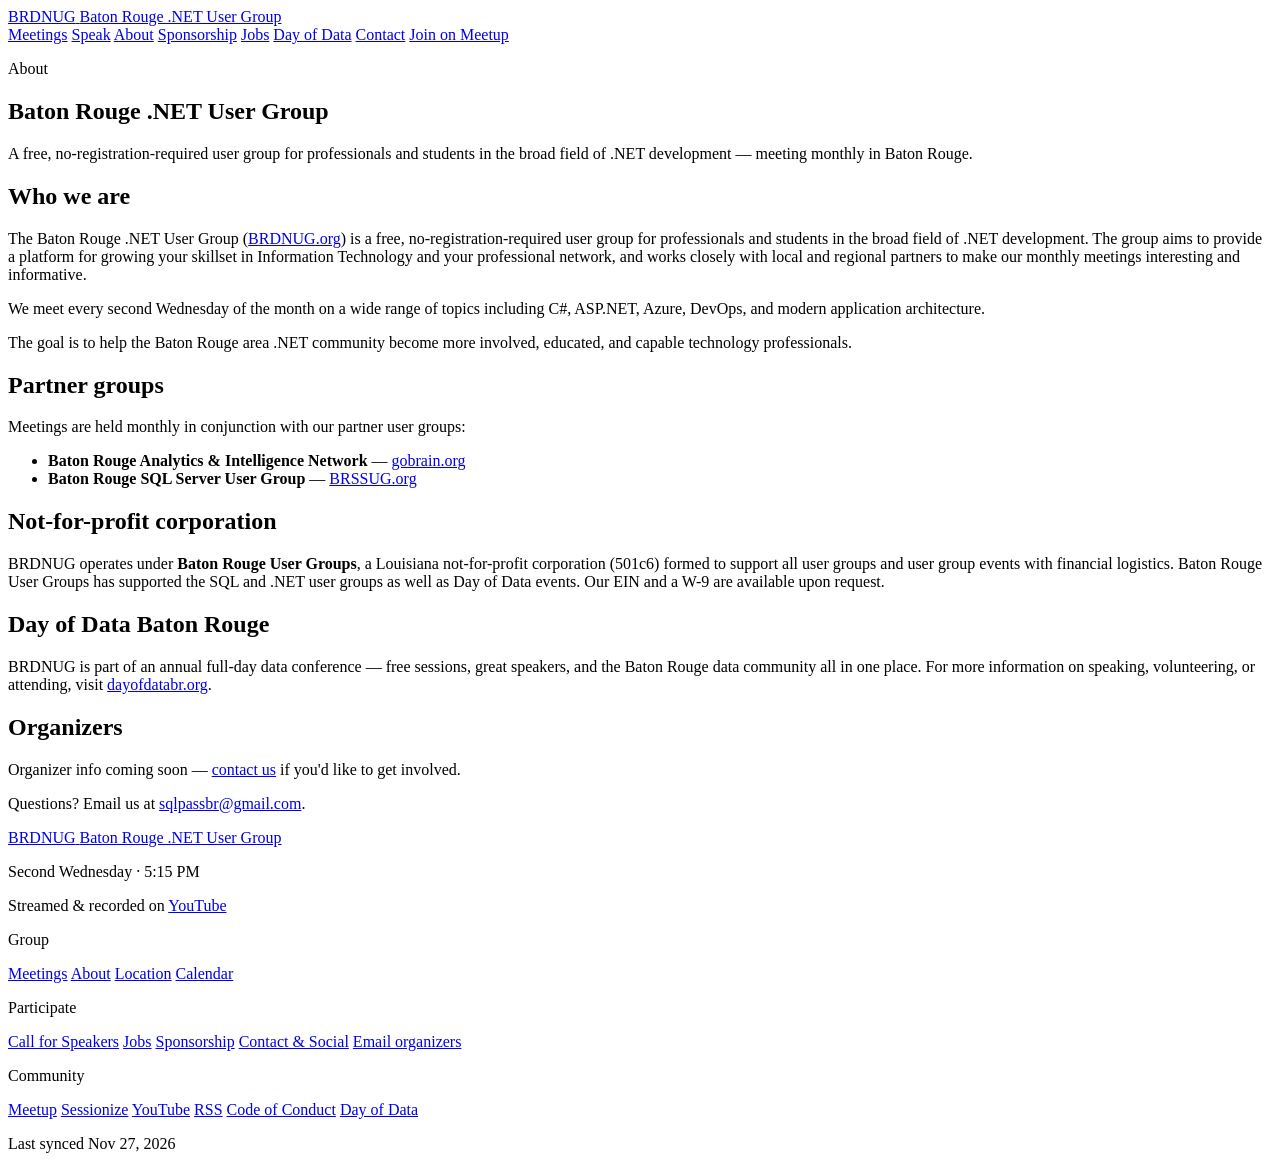
==== commit ff8b08d3: "deploy: BRUserGroups/brusergroups-site@709fa013e98aed49ff6f9547de3b718a6603e74c" ====
--- a/about/index.html
+++ b/about/index.html
@@ -28,4 +28,4 @@
 Organizer info coming soon — <a href="mailto:sqlpassbr@gmail.com">contact us</a> if you'd like to get involved.
 </p> <p>
 Questions? Email us at <a href="mailto:sqlpassbr@gmail.com">sqlpassbr@gmail.com</a>.
-</p> </section>   </main> <footer class="site-footer"> <div class="footer-brand"> <a class="footer-brand-link" href="/brdnug-pages/">  <span class="footer-brand-name">BRDNUG</span> <span class="footer-brand-full">Baton Rouge .NET User Group</span>  </a> <p class="footer-tagline">Second Wednesday · 5:15 PM</p> <p class="footer-tagline">Streamed &amp; recorded on <a href="https://www.youtube.com/@BRUserGroups" target="_blank" rel="noreferrer" class="footer-link">YouTube</a></p> </div> <nav class="footer-nav" aria-label="Footer"> <div class="footer-col"> <p class="footer-col-title">Group</p> <a href="/brdnug-pages/meetings/">Meetings</a> <a href="/brdnug-pages/about/">About</a> <a href="/brdnug-pages/location/">Location</a> <a href="/brdnug-pages/calendar/">Calendar</a> </div> <div class="footer-col"> <p class="footer-col-title">Participate</p> <a href="/brdnug-pages/call-for-speakers/">Call for Speakers</a> <a href="/brdnug-pages/jobs/">Jobs</a> <a href="/brdnug-pages/sponsorship/">Sponsorship</a> <a href="/brdnug-pages/contact/">Contact &amp; Social</a> <a href="mailto:sqlpassbr@gmail.com">Email organizers</a> </div> <div class="footer-col"> <p class="footer-col-title">Community</p> <a href="https://www.meetup.com/baton-rouge-net-and-sql-server-user-groups/" target="_blank" rel="noreferrer">Meetup</a> <a href="https://sessionize.com/brug" target="_blank" rel="noreferrer">Sessionize</a> <a href="https://www.youtube.com/@BRUserGroups" target="_blank" rel="noreferrer">YouTube</a> <a href="/brdnug-pages/rss.xml">RSS</a> <a href="/brdnug-pages/code-of-conduct/">Code of Conduct</a> <a href="https://www.dayofdatabr.org/" target="_blank" rel="noreferrer">Day of Data</a> </div> </nav> <p class="footer-sync">Last synced Nov 26, 2026</p> </footer> </div> </body></html>+</p> </section>   </main> <footer class="site-footer"> <div class="footer-brand"> <a class="footer-brand-link" href="/brdnug-pages/">  <span class="footer-brand-name">BRDNUG</span> <span class="footer-brand-full">Baton Rouge .NET User Group</span>  </a> <p class="footer-tagline">Second Wednesday · 5:15 PM</p> <p class="footer-tagline">Streamed &amp; recorded on <a href="https://www.youtube.com/@BRUserGroups" target="_blank" rel="noreferrer" class="footer-link">YouTube</a></p> </div> <nav class="footer-nav" aria-label="Footer"> <div class="footer-col"> <p class="footer-col-title">Group</p> <a href="/brdnug-pages/meetings/">Meetings</a> <a href="/brdnug-pages/about/">About</a> <a href="/brdnug-pages/location/">Location</a> <a href="/brdnug-pages/calendar/">Calendar</a> </div> <div class="footer-col"> <p class="footer-col-title">Participate</p> <a href="/brdnug-pages/call-for-speakers/">Call for Speakers</a> <a href="/brdnug-pages/jobs/">Jobs</a> <a href="/brdnug-pages/sponsorship/">Sponsorship</a> <a href="/brdnug-pages/contact/">Contact &amp; Social</a> <a href="mailto:sqlpassbr@gmail.com">Email organizers</a> </div> <div class="footer-col"> <p class="footer-col-title">Community</p> <a href="https://www.meetup.com/baton-rouge-net-and-sql-server-user-groups/" target="_blank" rel="noreferrer">Meetup</a> <a href="https://sessionize.com/brug" target="_blank" rel="noreferrer">Sessionize</a> <a href="https://www.youtube.com/@BRUserGroups" target="_blank" rel="noreferrer">YouTube</a> <a href="/brdnug-pages/rss.xml">RSS</a> <a href="/brdnug-pages/code-of-conduct/">Code of Conduct</a> <a href="https://www.dayofdatabr.org/" target="_blank" rel="noreferrer">Day of Data</a> </div> </nav> <p class="footer-sync">Last synced Nov 27, 2026</p> </footer> </div> </body></html>
